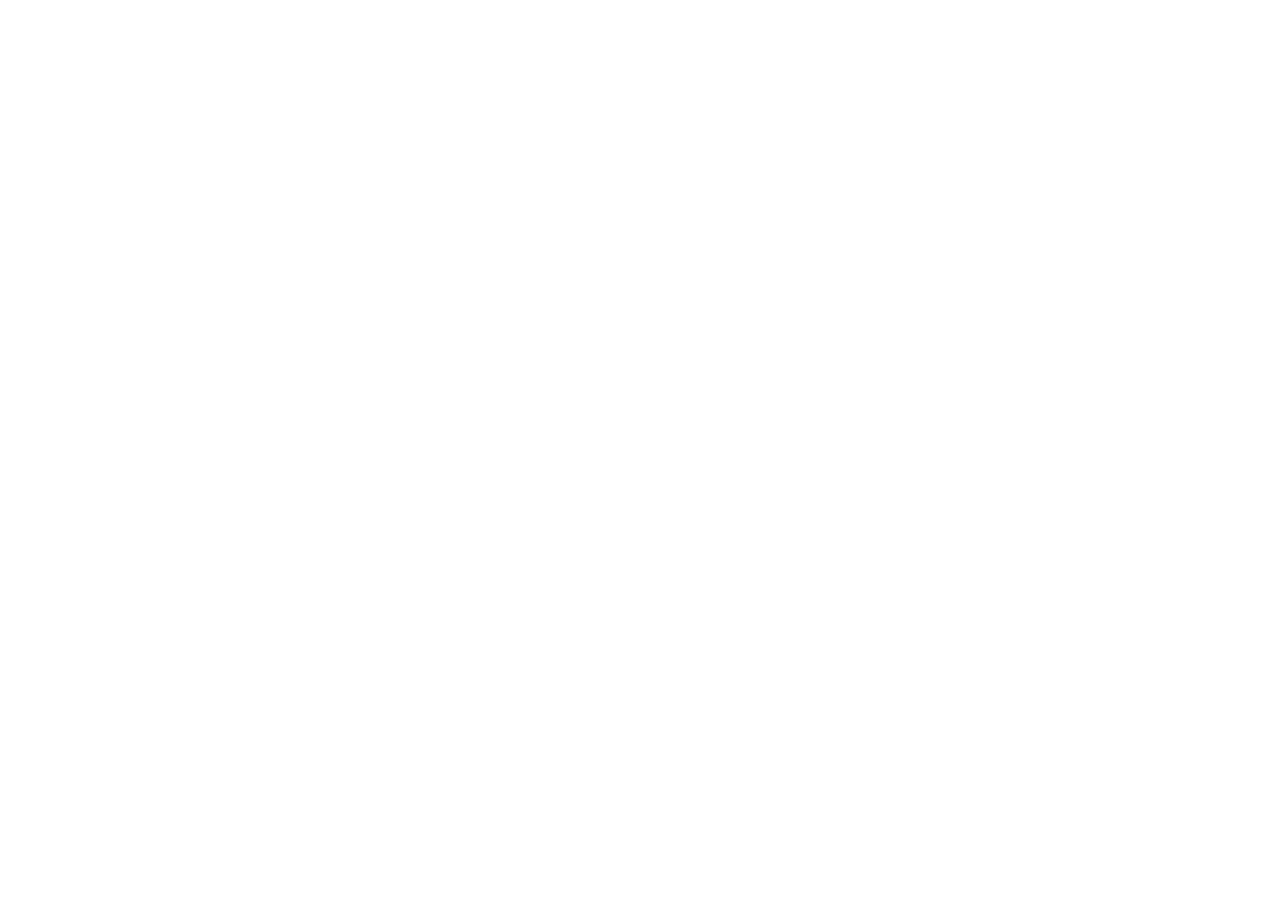
==== 1주차/index2.html @ 2adac743 "23.06.27 Flex, Position 공부" ====
<!DOCTYPE html>
<html lang="en">
<head>
    <meta charset="UTF-8">
    <meta http-equiv="X-UA-Compatible" content="IE=edge">
    <meta name="viewport" content="width=device-width, initial-scale=1.0">
    <title>Document</title>

    <!-- Internal 방식-->
    <style>
        div {
            background-color: beige;
        }
    </style>
    <!-- External 방식 -->
    <link rel="stylesheet" href="style.css"/>
</head>
<body>
    <!-- Inline 방식. 현업에서 잘 사용하지 않음~!-->
    <div style="background-color: red; font-size: 40px;"></div>
</body>
</html>
---- 1주차/style.css ----
div {
    background-color: blue;
}
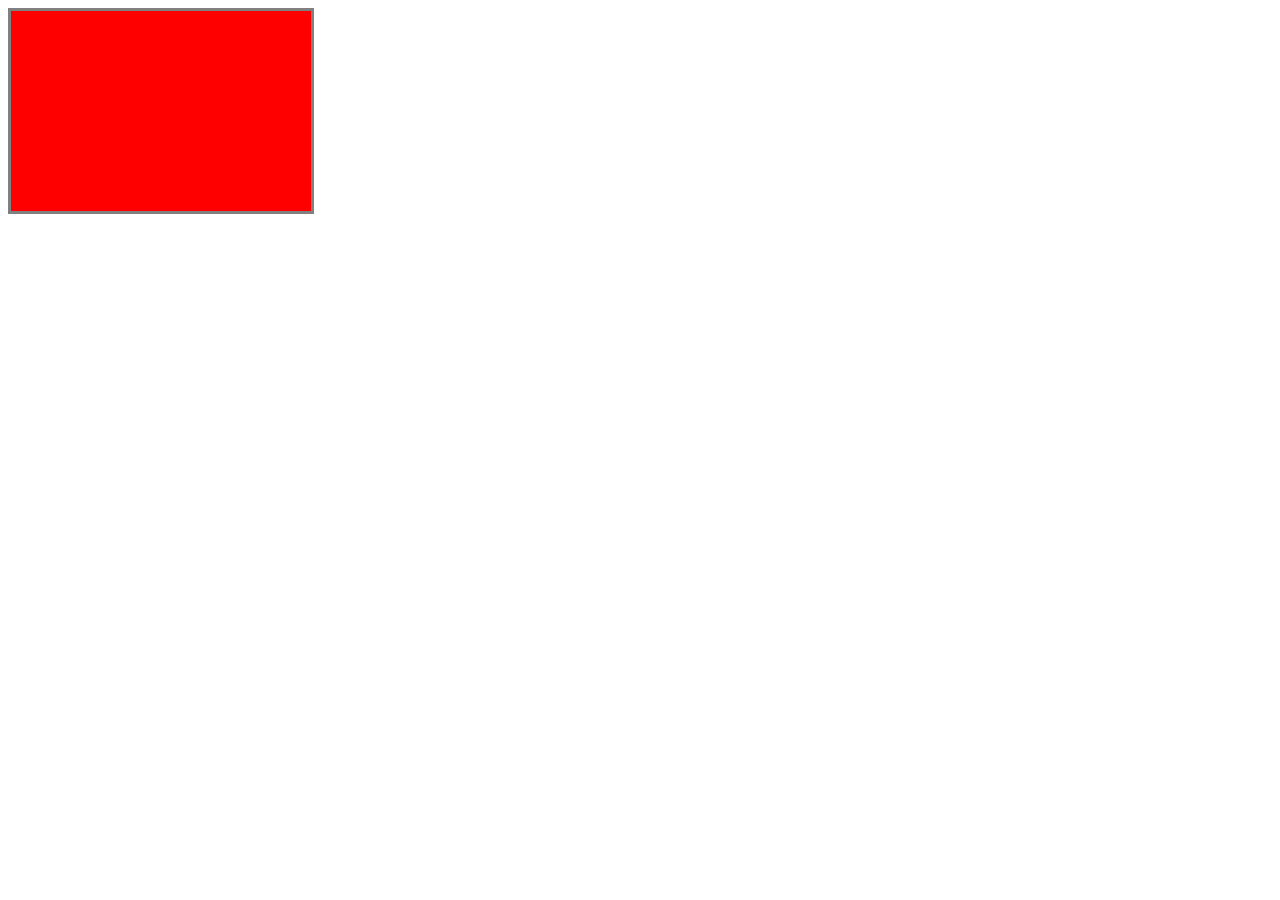
==== commit 0cb43668: "23.06.27 클론코딩 전 CSS 미디어쿼리 까지 완료." ====
--- a/1주차/index2.html
+++ b/1주차/index2.html
@@ -11,6 +11,11 @@
         div {
             background-color: beige;
         }
+        div > button:nth-child(3) {
+            background-color: blue;
+            border-radius: 10px;
+            border: none;
+        }
     </style>
     <!-- External 방식 -->
     <link rel="stylesheet" href="style.css"/>
--- a/1주차/style.css
+++ b/1주차/style.css
@@ -1,4 +1,54 @@
+:root {
+    --main-color: rgb(241,99,72);
+}
 
 div {
-    background-color: blue;
-}+    width: 300px;
+    height: 200px;
+    border: 3px solid gray;
+    display: flex;
+    justify-content: center;
+}
+
+div:hover {
+    background-color: teal;
+}
+
+div:hover img {
+    width: 200px;
+    transform: scale(1.5) rotateY(360deg);
+}
+
+@keyframes moving-logo {
+    10% {
+        transform: scale(0.2);
+    } 
+    50% {
+        opacity: 0;
+    }
+    80% {
+        transform: scale(2) rotateX(360deg) ;
+    }
+}
+
+img {
+    width: 100px;
+    animation: moving-logo 1s infinite;
+}
+
+
+#info-msg {
+    opacity: 0;
+    position: absolute;
+    display: flex;
+    justify-content: center;
+}
+
+@media screen and (max-width: 300px) {
+    div {
+        opacity: 0;
+    }
+    #info-msg {
+        opacity: 100;
+    }
+}
